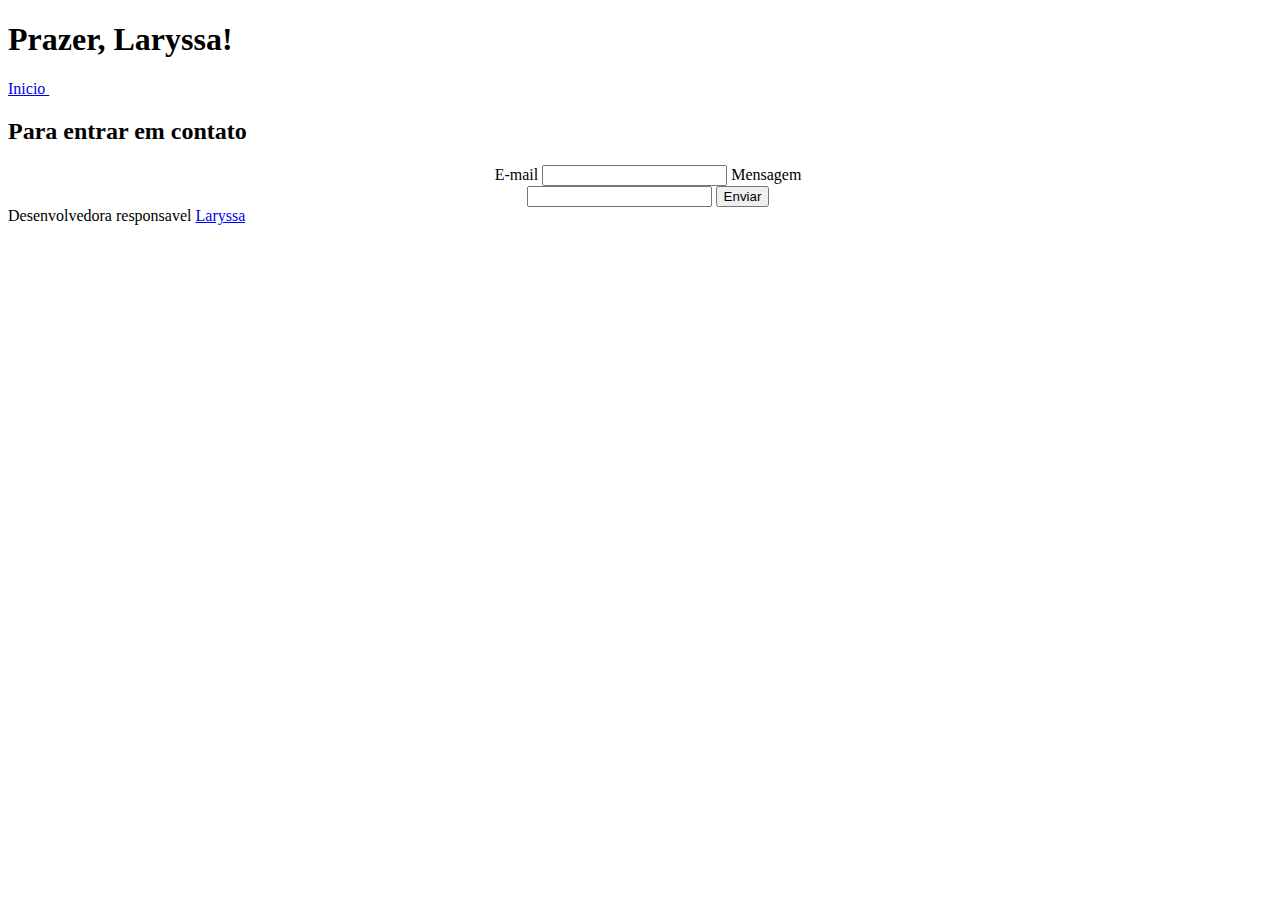
==== contato.html @ 38467991 "arrumando caminho do css" ====
<!DOCTYPE html>
<html lang="pt-br">

  <head>
    <meta charset="UTF-8">
    <meta http-equiv="X-UA-Compatible" content="IE=edge">
    <meta name="viewport" content="width=device-width, initial-scale=1.0">
    <link href="css/style.css" rel="stylesheet">
    <link rel="shortcut icon" href="img/Contato.png" type="image/x-icon">
    <title>Laryssa Peçanha</title>
  </head>

  <body>
    <header class="caixa-header_contato">
      <h1>
        Prazer, Laryssa!
      </h1>
      <a href="index.html" class="btn-branco">
        Inicio
      </a>
      &nbsp;
    </header>
    <section class="caixa-secao-conteudo">
      <h2 class="titulo">
        Para entrar em contato
      </h2>
      <form style="text-align: center; width: 30vw; margin-left: 35vw;" class="contact-form"
        action="https://formsubmit.co/laryssascampark@gmail.com" method="POST">
        <label for="email">E-mail</label>
        <input type="email" name="email" id="email" required>
        <label for="message">Mensagem</label>
        <input type="text" name="message" id="message" rows="5" cols="33" required>
        <input type="hidden" name="_next" value="http://127.0.0.1:5500/thanks.html">
        <button type="submit" class="btn btn-success">Enviar</button>
      </form>
    </section>
    <footer>
      <div class="rodape">Desenvolvedora responsavel&nbsp;<a href="https://www.linkedin.com/in/laryssape%C3%A7anha/"
          target="_blank">Laryssa</a></div>
    </footer>
  </body>

</html>
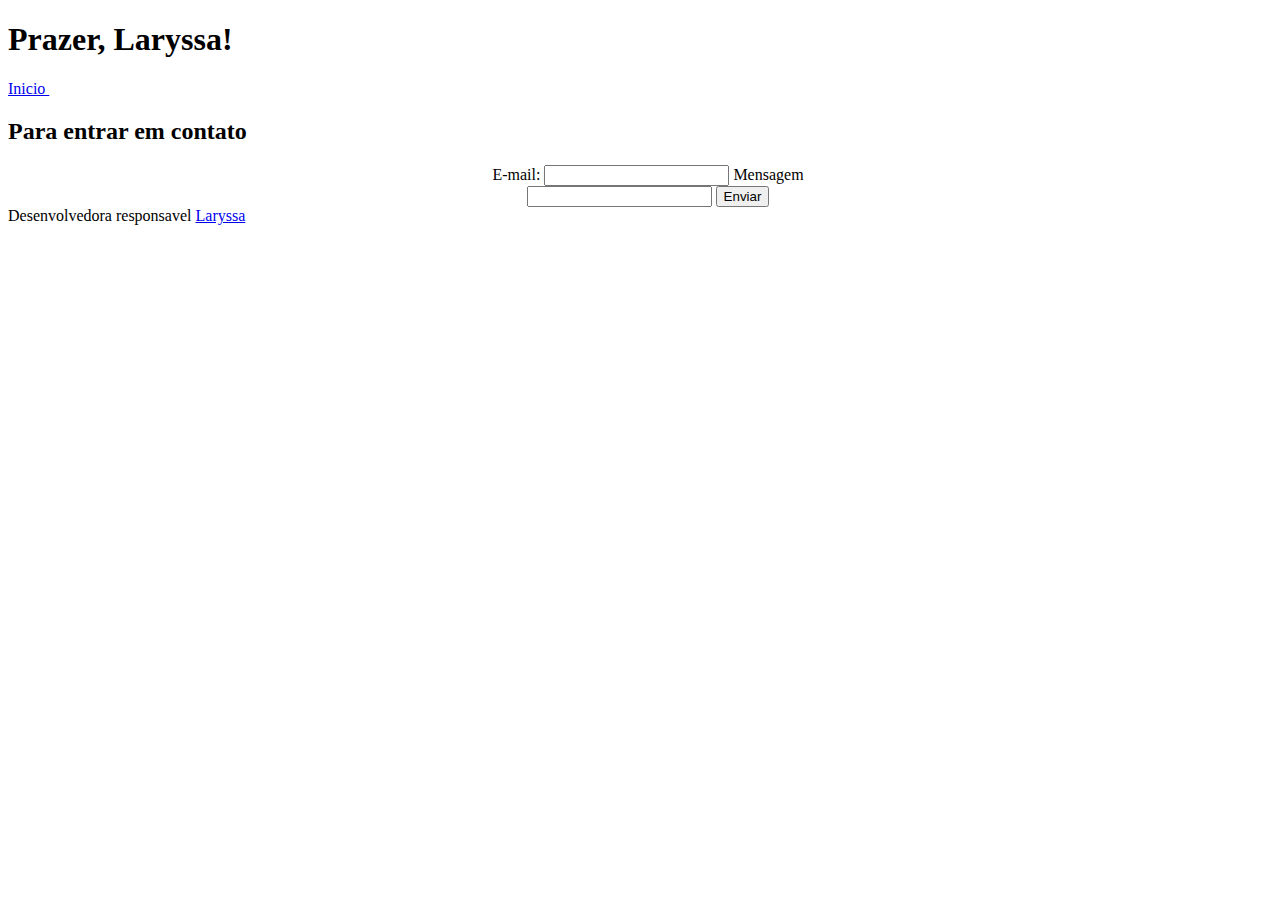
==== commit da95a442: "Update contato.html" ====
--- a/contato.html
+++ b/contato.html
@@ -26,7 +26,7 @@
       </h2>
       <form style="text-align: center; width: 30vw; margin-left: 35vw;" class="contact-form"
         action="https://formsubmit.co/laryssascampark@gmail.com" method="POST">
-        <label for="email">E-mail</label>
+        <label for="email">E-mail:</label>
         <input type="email" name="email" id="email" required>
         <label for="message">Mensagem</label>
         <input type="text" name="message" id="message" rows="5" cols="33" required>
@@ -40,4 +40,4 @@
     </footer>
   </body>
 
-</html>+</html>
